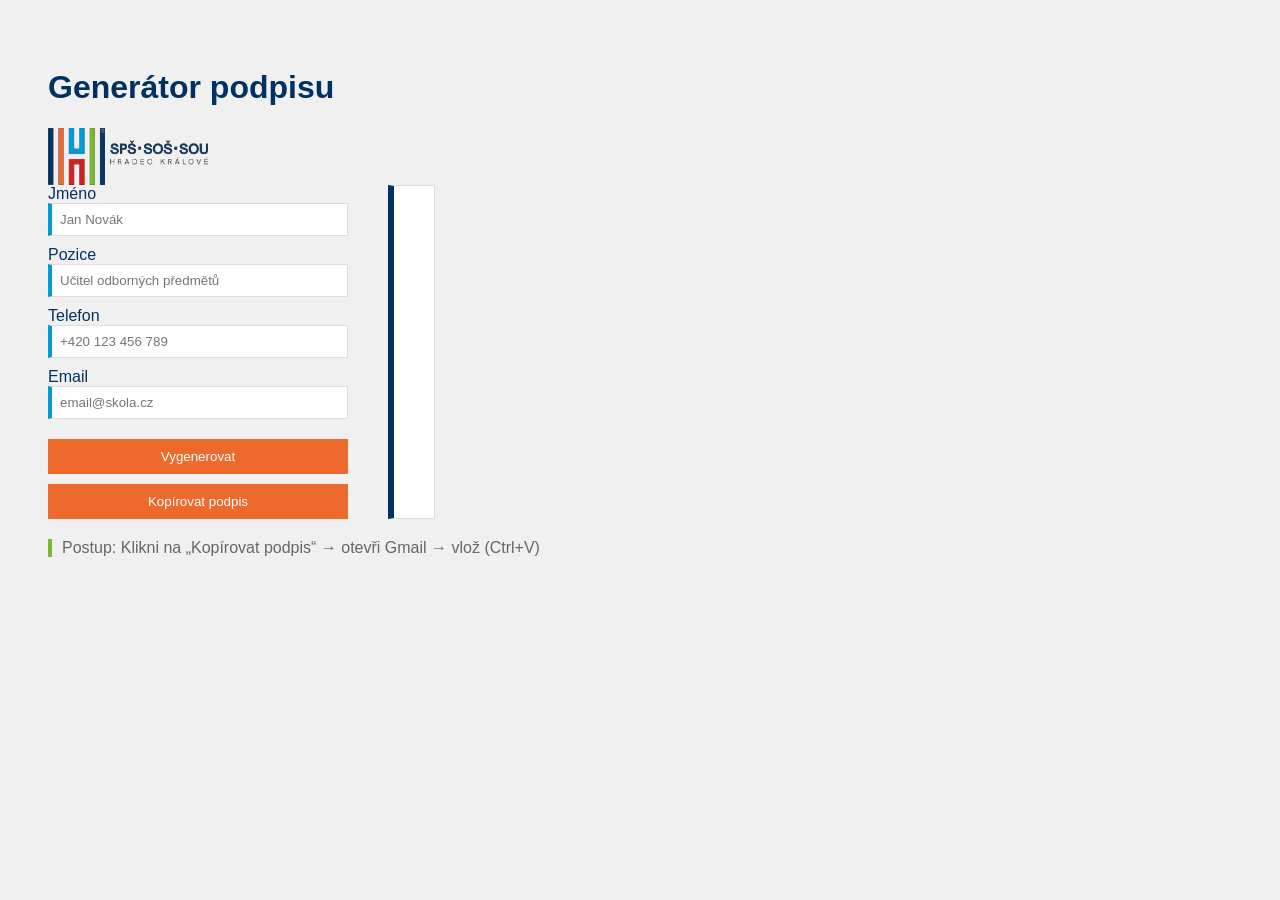
==== index.html @ d92d167d "Update index.html" ====
<!DOCTYPE html>
<html lang="cs">
<head>
  <meta charset="UTF-8">
  <title>Generátor e-mailového podpisu</title>
  <link rel="stylesheet" href="style.css">
</head>
<body>

<h1>Generátor podpisu</h1>
      <img src="[data-uri]" width="160" height="57" alt="SPŠ SOŠ SOU Hradec Králové" style="display:block;border:0;" />

<div class="container">
  <div class="form">
    <label>Jméno</label>
    <input id="name" type="text" placeholder="Jan Novák">

    <label>Pozice</label>
    <input id="position" type="text" placeholder="Učitel odborných předmětů">

    <label>Telefon</label>
    <input id="phone" type="text" placeholder="+420 123 456 789">

    <label>Email</label>
    <input id="email" type="text" placeholder="email@skola.cz">

    <button onclick="generate()">Vygenerovat</button>
    <button onclick="copySignature()">Kopírovat podpis</button>
  </div>

  <div class="preview">
    <div id="signature"></div>
  </div>
</div>

<p class="hint">
  Postup: Klikni na „Kopírovat podpis“ → otevři Gmail → vlož (Ctrl+V)
</p>

<script src="script.js"></script>
</body>
</html>
---- style.css ----
:root {
  --navy: #003163;      /* Námořní modrá */
  --blue: #009AD8;      /* Světlá modrá */
  --orange: #EE6A2C;    /* Oranžová */
  --red: #CE2421;       /* Červená */
  --green: #7AB831;     /* Zelená */
  --bg: #f0f0f0;
  --white: #ffffff;
  --border: #ddd;
  --text-muted: #666;
}

body {
  font-family: Arial, sans-serif;
  background: var(--bg);
  padding: 40px;
  color: var(--navy);
}

.container {
  display: flex;
  gap: 40px;
}

/* FORM */
.form {
  display: flex;
  flex-direction: column;
  width: 300px;
}

.form input {
  margin-bottom: 10px;
  padding: 8px;
  border: 1px solid var(--border);
  border-left: 4px solid var(--blue);
  outline: none;
}

.form input:focus {
  border-left-color: var(--orange);
}

/* BUTTON (CTA styl) */
.form button {
  margin-top: 10px;
  padding: 10px;
  cursor: pointer;
  background: var(--orange);
  color: var(--white);
  border: none;
  transition: 0.2s ease;
}

.form button:hover {
  background: var(--navy);
}

/* PREVIEW */
.preview {
  background: var(--white);
  padding: 20px;
  border: 1px solid var(--border);
  border-left: 6px solid var(--navy);
}

/* HINT */
.hint {
  margin-top: 20px;
  color: var(--text-muted);
  border-left: 4px solid var(--green);
  padding-left: 10px;
}
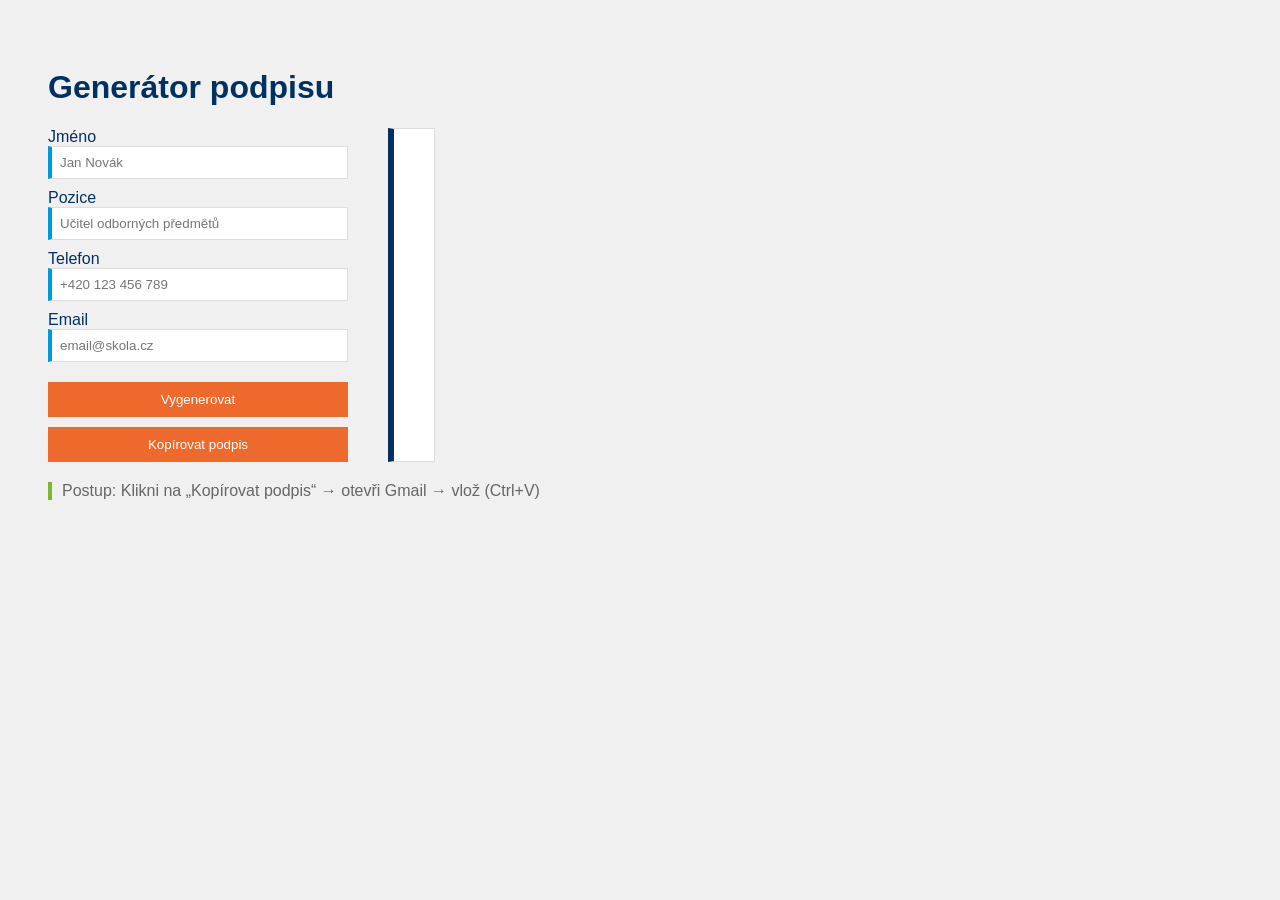
==== commit 197326de: "remove logo" ====
--- a/index.html
+++ b/index.html
@@ -1,42 +1,32 @@
 <!DOCTYPE html>
 <html lang="cs">
-<head>
-  <meta charset="UTF-8">
-  <title>Generátor e-mailového podpisu</title>
-  <link rel="stylesheet" href="style.css">
-</head>
-<body>
-
-<h1>Generátor podpisu</h1>
-      <img src="[data-uri]" width="160" height="57" alt="SPŠ SOŠ SOU Hradec Králové" style="display:block;border:0;" />
-
-<div class="container">
-  <div class="form">
-    <label>Jméno</label>
-    <input id="name" type="text" placeholder="Jan Novák">
-
-    <label>Pozice</label>
-    <input id="position" type="text" placeholder="Učitel odborných předmětů">
-
-    <label>Telefon</label>
-    <input id="phone" type="text" placeholder="+420 123 456 789">
-
-    <label>Email</label>
-    <input id="email" type="text" placeholder="email@skola.cz">
-
-    <button onclick="generate()">Vygenerovat</button>
-    <button onclick="copySignature()">Kopírovat podpis</button>
-  </div>
-
-  <div class="preview">
-    <div id="signature"></div>
-  </div>
-</div>
-
-<p class="hint">
-  Postup: Klikni na „Kopírovat podpis“ → otevři Gmail → vlož (Ctrl+V)
-</p>
-
-<script src="script.js"></script>
-</body>
+   <head>
+      <meta charset="UTF-8">
+      <title>Generátor e-mailového podpisu</title>
+      <link rel="stylesheet" href="style.css">
+   </head>
+   <body>
+     <h1>Generátor podpisu</h1>
+      <div class="container">
+         <div class="form">
+            <label>Jméno</label>
+            <input id="name" type="text" placeholder="Jan Novák">
+            <label>Pozice</label>
+            <input id="position" type="text" placeholder="Učitel odborných předmětů">
+            <label>Telefon</label>
+            <input id="phone" type="text" placeholder="+420 123 456 789">
+            <label>Email</label>
+            <input id="email" type="text" placeholder="email@skola.cz">
+            <button onclick="generate()">Vygenerovat</button>
+            <button onclick="copySignature()">Kopírovat podpis</button>
+         </div>
+         <div class="preview">
+            <div id="signature"></div>
+         </div>
+      </div>
+      <p class="hint">
+         Postup: Klikni na „Kopírovat podpis“ → otevři Gmail → vlož (Ctrl+V)
+      </p>
+      <script src="script.js"></script>
+   </body>
 </html>
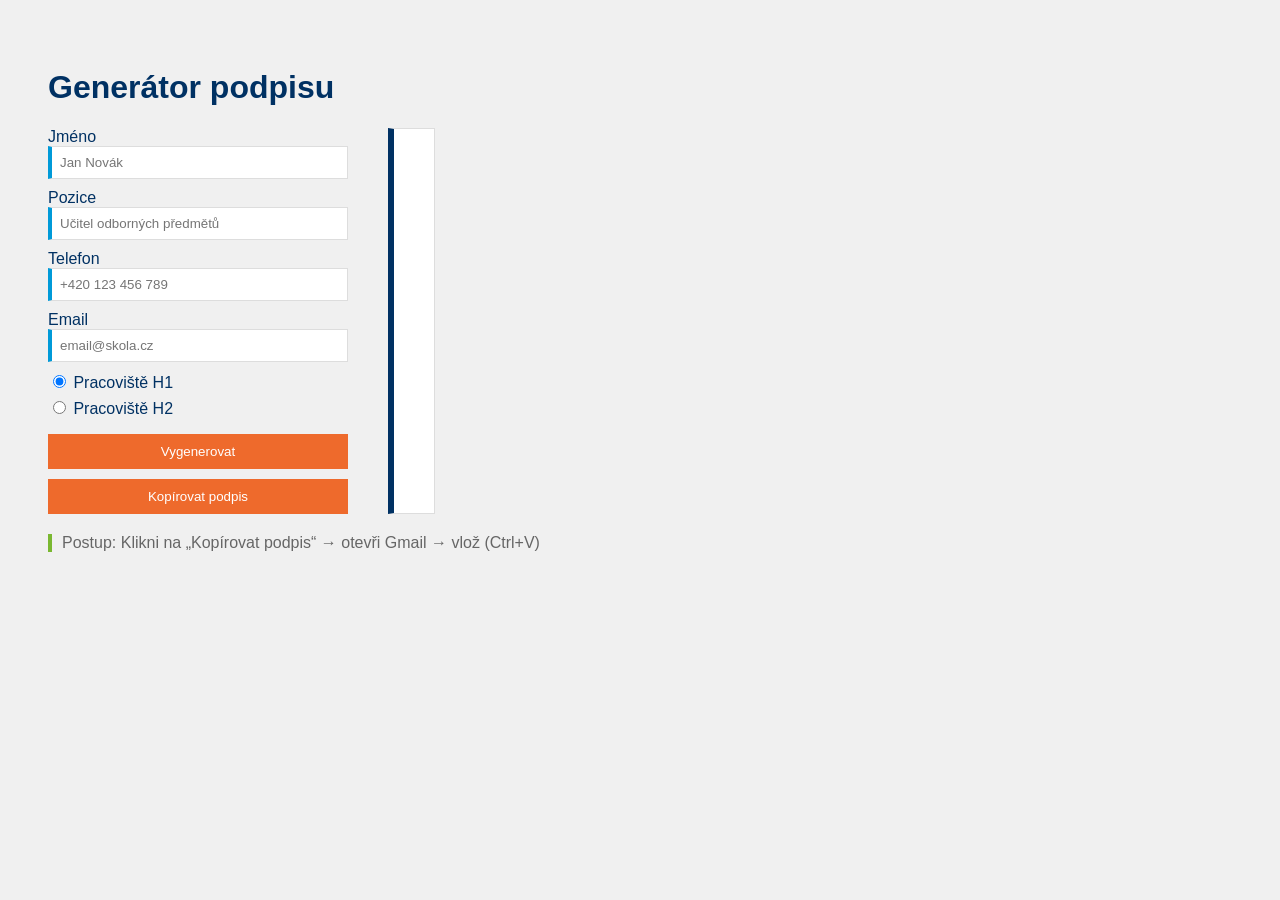
==== commit acf6ec99: "Update index.html" ====
--- a/index.html
+++ b/index.html
@@ -17,6 +17,15 @@
             <input id="phone" type="text" placeholder="+420 123 456 789">
             <label>Email</label>
             <input id="email" type="text" placeholder="email@skola.cz">
+            <label>
+  <input type="radio" name="workplace" value="H1" checked>
+  Pracoviště H1
+</label>
+
+<label>
+  <input type="radio" name="workplace" value="H2">
+  Pracoviště H2
+</label>
             <button onclick="generate()">Vygenerovat</button>
             <button onclick="copySignature()">Kopírovat podpis</button>
          </div>
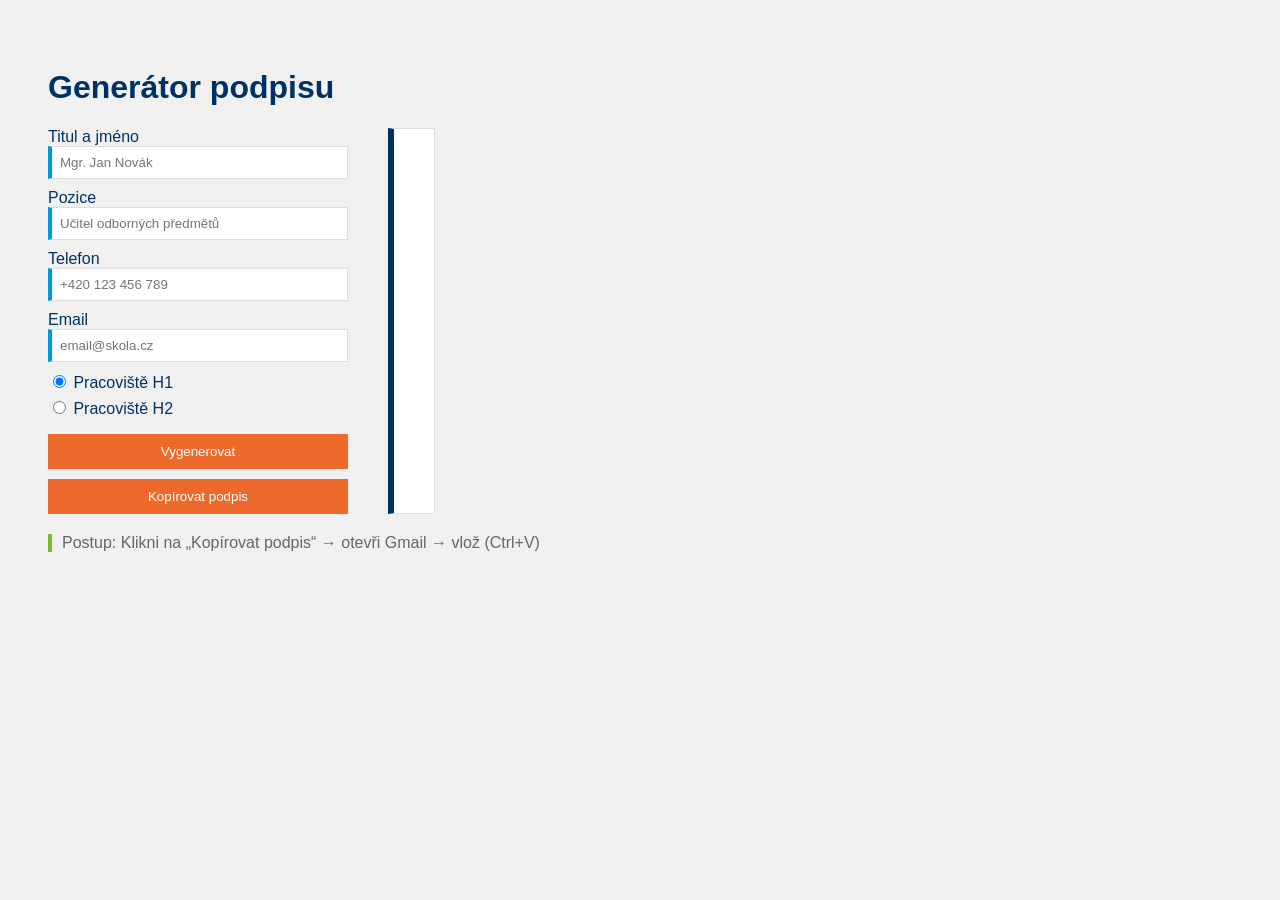
==== commit 20fecbbf: "Update label and placeholder for name input" ====
--- a/index.html
+++ b/index.html
@@ -9,8 +9,8 @@
      <h1>Generátor podpisu</h1>
       <div class="container">
          <div class="form">
-            <label>Jméno</label>
-            <input id="name" type="text" placeholder="Jan Novák">
+            <label>Titul a jméno</label>
+            <input id="name" type="text" placeholder="Mgr. Jan Novák">
             <label>Pozice</label>
             <input id="position" type="text" placeholder="Učitel odborných předmětů">
             <label>Telefon</label>
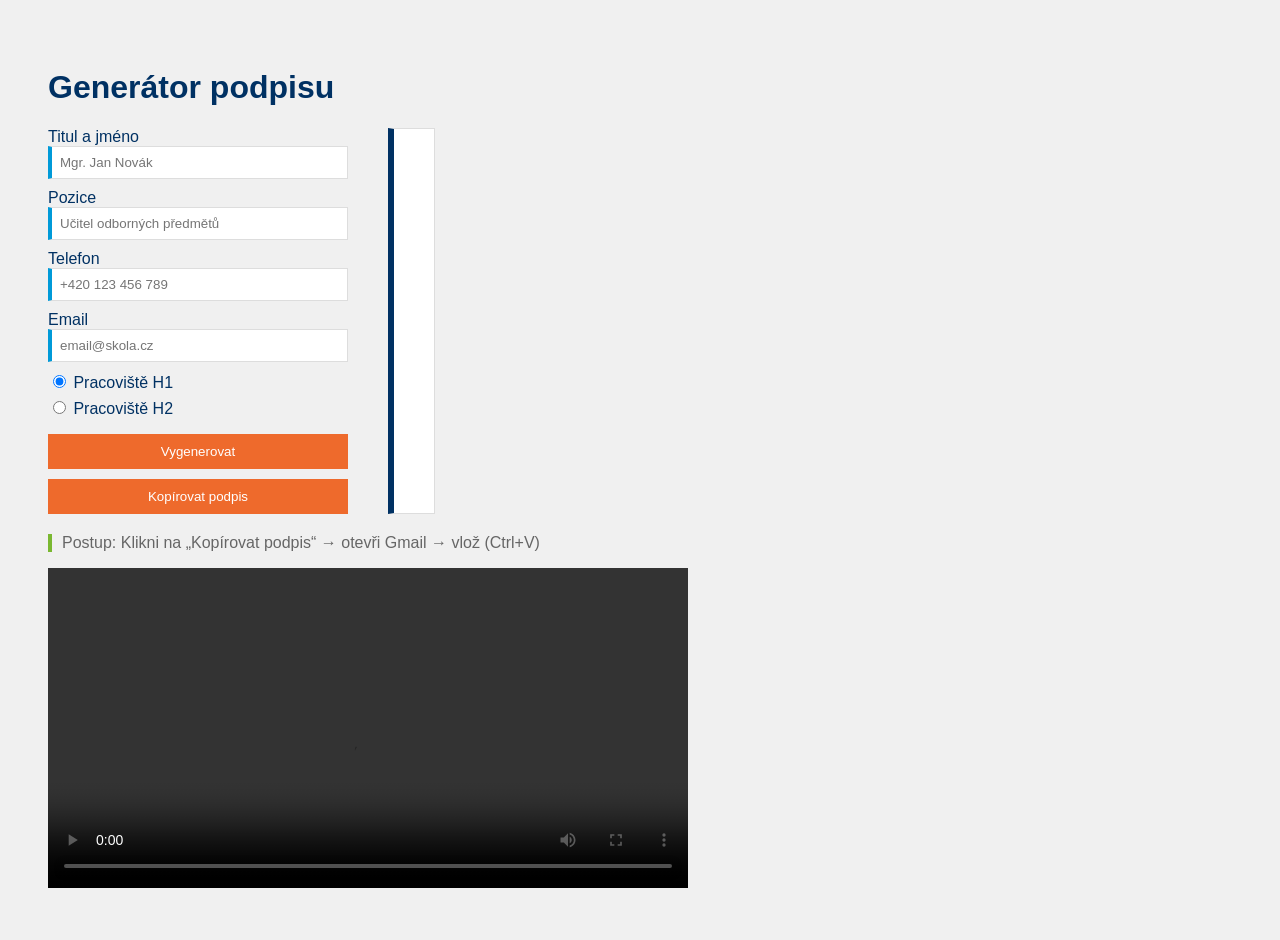
==== commit 0e22da18: "Update index.html" ====
--- a/index.html
+++ b/index.html
@@ -36,6 +36,12 @@
       <p class="hint">
          Postup: Klikni na „Kopírovat podpis“ → otevři Gmail → vlož (Ctrl+V)
       </p>
+      <div>
+         <video controls width="640">
+  <source src="vlozeni_podpisu.webm" type="video/webm">
+  Your browser does not support the video tag.
+</video>
+      </div>
       <script src="script.js"></script>
    </body>
 </html>
